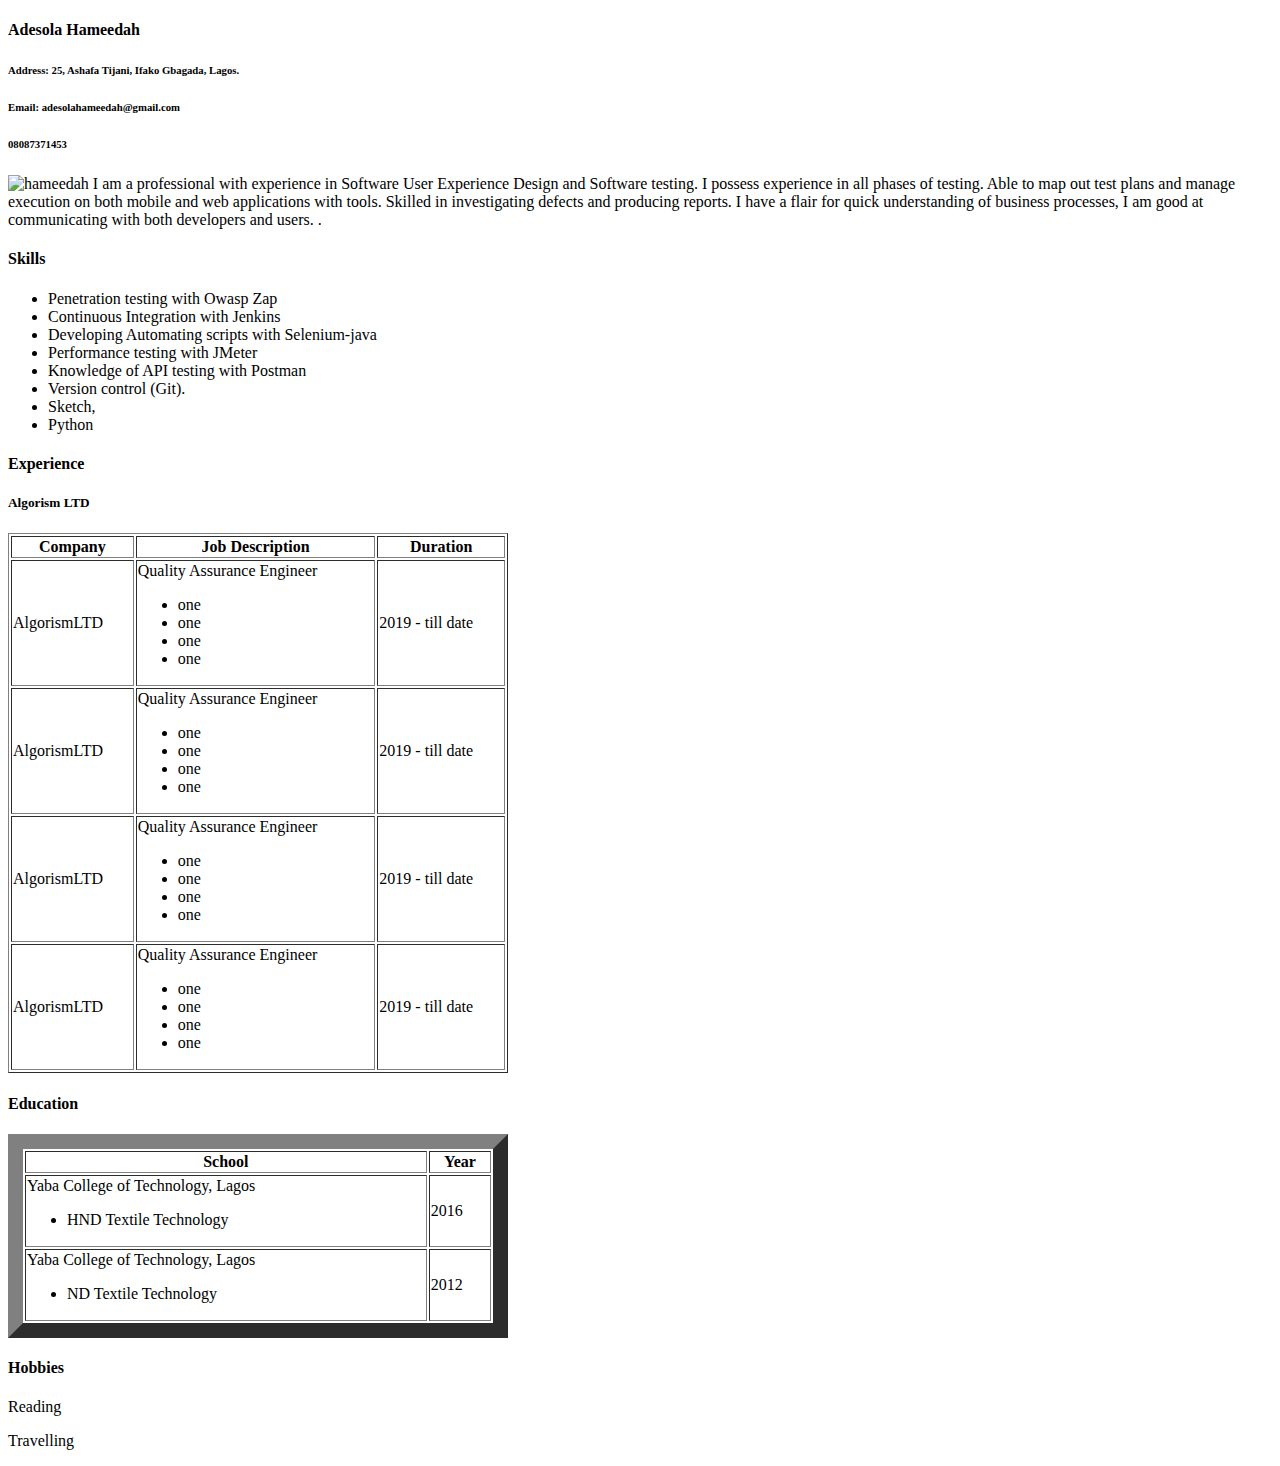
==== taskTwo/index.html @ 3562eb5a "styled my  HTML file with external CSS file" ====
<!DOCTYPE html>
<html>
  <head>
    <title>Hameedah's Resume</title>
  </head>
  <body>
    <div>
      <h4>Adesola Hameedah</h4>
      <h6>Address: 25, Ashafa Tijani, Ifako Gbagada, Lagos.</h6>
      <h6>Email: adesolahameedah@gmail.com</h6>
      <h6>08087371453</h6>
    </div>
    <div>
      <p>
      <img src="https://res.cloudinary.com/adesolahameedah/image/upload/v1566499626/20190815_092638_tlwvzl.jpg" width="200" height="200" alt="hameedah"/>
        I am a professional with experience in Software User Experience Design
        and Software testing. I possess experience in all phases of testing.
        Able to map out test plans and manage execution on both mobile and web
        applications with tools. Skilled in investigating defects and producing
        reports. I have a flair for quick understanding of business processes, I
        am good at communicating with both developers and users. .
      </p>
    </div>
    <div>
      <h4>Skills</h4>
      <ul>
        <li>Penetration testing with Owasp Zap</li>
        <li>Continuous Integration with Jenkins</li>
        <li>Developing Automating scripts with Selenium-java</li>
        <li>Performance testing with JMeter</li>
        <li>Knowledge of API testing with Postman</li>
        <li>Version control (Git).</li>
        <li>Sketch,</li>
        <li>Python</li>
      </ul>
    </div>
    <div>
      <h4>Experience</h4>
      <h5>Algorism LTD</h5>
      <table width="500"  border="1">
        <tr>
          <th>Company</th>
          <th>Job Description</th>
          <th>Duration</th>
        </tr>
        <tr>
          <td>AlgorismLTD
          </td>
          <td>
            Quality Assurance Engineer
            <ul>
              <li>one</li>
              <li>one</li>
              <li>one</li>
              <li>one</li>
            </ul>
          </td>
          <td>2019 - till date</td>
        </tr>
        <td>AlgorismLTD</td>
        <td>
          Quality Assurance Engineer
          <ul>
            <li>one</li>
            <li>one</li>
            <li>one</li>
            <li>one</li>
          </ul>
        </td>
        <td>2019 - till date</td>
      </tr>
      <td>AlgorismLTD</td>
      <td>
        Quality Assurance Engineer
        <ul>
          <li>one</li>
          <li>one</li>
          <li>one</li>
          <li>one</li>
        </ul>
      </td>
      <td>2019 - till date</td>
    </tr>
    <td>AlgorismLTD</td>
    <td >
      Quality Assurance Engineer
      <ul>
        <li>one</li>
        <li>one</li>
        <li>one</li>
        <li>one</li>
      </ul>
    </td>
    <td>2019 - till date</td>
  </tr>
        
        
      </table>

    </div>
    <div>
        <h4>Education</h4>
        <table width="500" border="15">
            <tr>
                <th>School</th>
                <th>Year</th>
            </tr>
            <tr>
                <td>
                        Yaba College of Technology, Lagos	
                        <ul>
                            <li>HND Textile Technology
                                </li>
                        </ul>

                </td>
                <td>2016</td>
            </tr>
            <td>
                    Yaba College of Technology, Lagos	
                    <ul>
                        <li>ND Textile Technology
                            </li>
                    </ul>

            </td>
            <td>2012</td>
        </tr>
        </table>
    </div>
    <div>
        <h4>Hobbies</h4>
        <p>Reading</p>
        <p>Travelling</p>
    </div>

  </body>
</html>
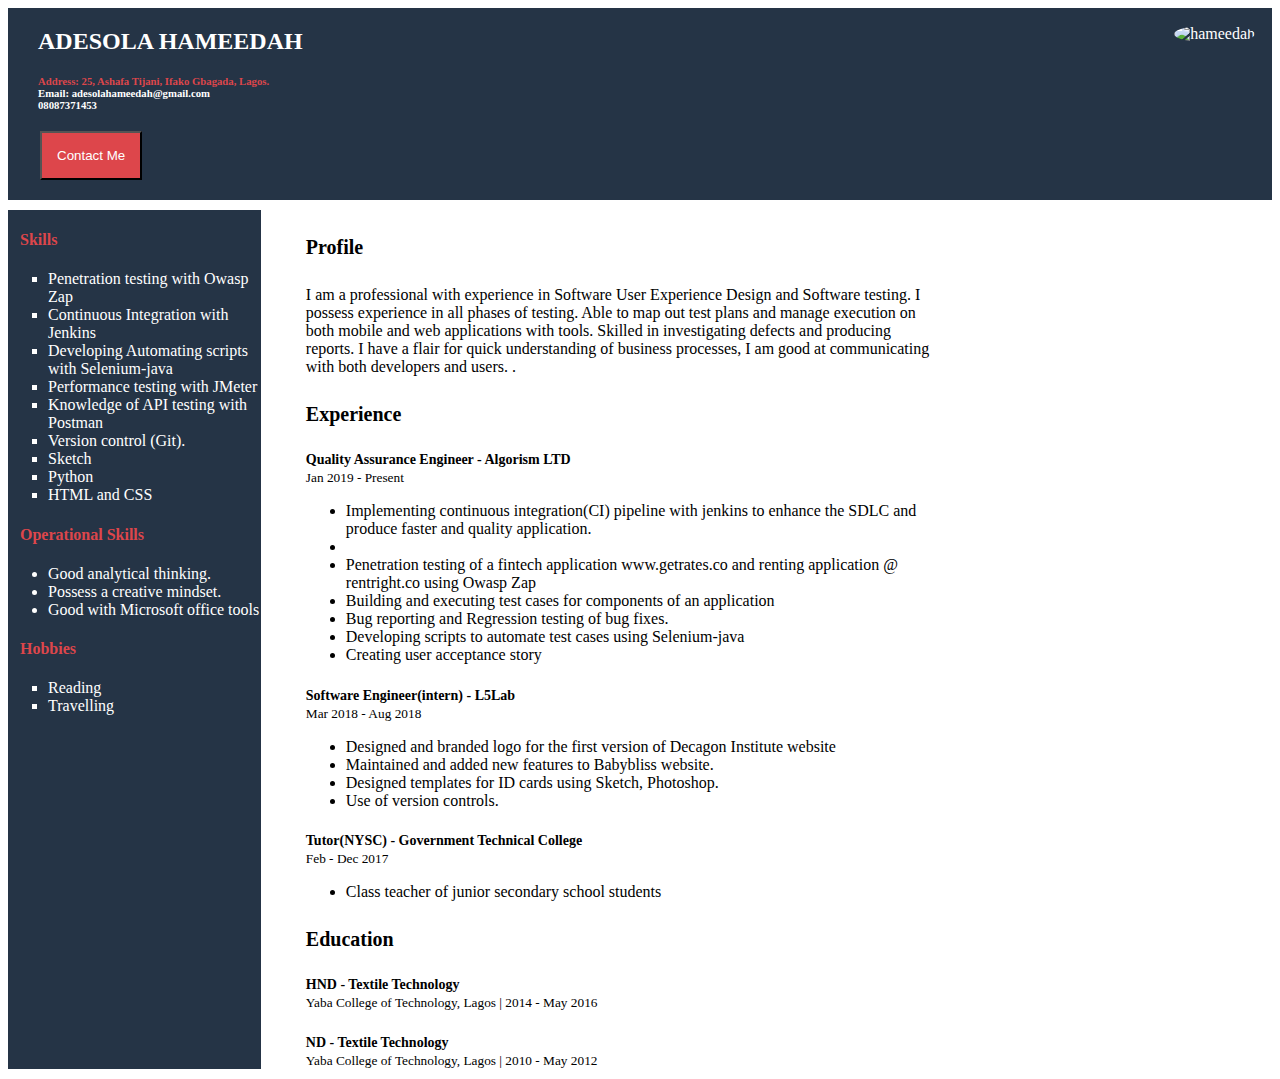
==== commit 69e68c5e: "Merge branch 'master' into taskThree" ====
--- a/taskTwo/index.html
+++ b/taskTwo/index.html
@@ -2,137 +2,103 @@
 <html>
   <head>
     <title>Hameedah's Resume</title>
+    <link rel="stylesheet" href="styles.css">
   </head>
   <body>
-    <div>
-      <h4>Adesola Hameedah</h4>
-      <h6>Address: 25, Ashafa Tijani, Ifako Gbagada, Lagos.</h6>
-      <h6>Email: adesolahameedah@gmail.com</h6>
-      <h6>08087371453</h6>
-    </div>
-    <div>
-      <p>
-      <img src="https://res.cloudinary.com/adesolahameedah/image/upload/v1566499626/20190815_092638_tlwvzl.jpg" width="200" height="200" alt="hameedah"/>
-        I am a professional with experience in Software User Experience Design
-        and Software testing. I possess experience in all phases of testing.
-        Able to map out test plans and manage execution on both mobile and web
-        applications with tools. Skilled in investigating defects and producing
-        reports. I have a flair for quick understanding of business processes, I
-        am good at communicating with both developers and users. .
-      </p>
-    </div>
-    <div>
-      <h4>Skills</h4>
-      <ul>
-        <li>Penetration testing with Owasp Zap</li>
-        <li>Continuous Integration with Jenkins</li>
-        <li>Developing Automating scripts with Selenium-java</li>
-        <li>Performance testing with JMeter</li>
-        <li>Knowledge of API testing with Postman</li>
-        <li>Version control (Git).</li>
-        <li>Sketch,</li>
-        <li>Python</li>
-      </ul>
-    </div>
-    <div>
-      <h4>Experience</h4>
-      <h5>Algorism LTD</h5>
-      <table width="500"  border="1">
-        <tr>
-          <th>Company</th>
-          <th>Job Description</th>
-          <th>Duration</th>
-        </tr>
-        <tr>
-          <td>AlgorismLTD
-          </td>
-          <td>
-            Quality Assurance Engineer
-            <ul>
-              <li>one</li>
-              <li>one</li>
-              <li>one</li>
-              <li>one</li>
-            </ul>
-          </td>
-          <td>2019 - till date</td>
-        </tr>
-        <td>AlgorismLTD</td>
-        <td>
-          Quality Assurance Engineer
-          <ul>
-            <li>one</li>
-            <li>one</li>
-            <li>one</li>
-            <li>one</li>
+    <header>
+      <div>
+        <h2>Adesola Hameedah</h2>
+        <h6 class="address">Address: 25, Ashafa Tijani, Ifako Gbagada, Lagos.</h6>
+        <h6>Email: adesolahameedah@gmail.com</h6>
+        <h6>08087371453</h6>
+        <a href="contact.html"> <button id="contact">Contact Me</button></a>
+      </div>
+      <div>
+          <img src="https://res.cloudinary.com/adesolahameedah/image/upload/v1566499626/20190815_092638_tlwvzl.jpg"  alt="hameedah"/>   
+       </div>
+    </header>
+    <div class="container" >
+      <aside >
+        <h4>Skills</h4>
+        <ul style="list-style-type:square;">
+          <li>Penetration testing with Owasp Zap</li>
+          <li>Continuous Integration with Jenkins</li>
+          <li>Developing Automating scripts with Selenium-java</li>
+          <li>Performance testing with JMeter</li>
+          <li>Knowledge of API testing with Postman</li>
+          <li>Version control (Git).</li>
+          <li>Sketch</li>
+          <li>Python</li>
+          <li>HTML and CSS</li>
+        </ul> 
+        <h4>Operational Skills</h4>
+        <ul>
+          <li>Good analytical thinking.</li>
+          <li>Possess a creative mindset.</li>
+          <li>Good with Microsoft office tools</li>
+        </ul>
+        <h4>Hobbies</h4>
+          <ul style="list-style-type:square;">
+            <li>Reading</li>
+            <li>Travelling</li>
           </ul>
-        </td>
-        <td>2019 - till date</td>
-      </tr>
-      <td>AlgorismLTD</td>
-      <td>
-        Quality Assurance Engineer
+         
+          
+      </aside>
+      <article>
+        <div>
+        <h4>Profile</h4>
+        <p>I am a professional with experience in Software User Experience Design
+          and Software testing. I possess experience in all phases of testing.
+          Able to map out test plans and manage execution on both mobile and web
+          applications with tools. Skilled in investigating defects and producing
+          reports. I have a flair for quick understanding of business processes, I
+          am good at communicating with both developers and users. .
+        </p>
+      </div>
+      
+      <div>
+        <h4>Experience</h4>
+        <h5> Quality Assurance Engineer - Algorism LTD</h5>
+        <small>Jan 2019 - Present</small>
         <ul>
-          <li>one</li>
-          <li>one</li>
-          <li>one</li>
-          <li>one</li>
+          <li>Implementing continuous integration(CI) pipeline with jenkins to enhance the SDLC and produce faster and quality application.<li>
+          <li>Penetration testing of a fintech application  www.getrates.co and renting application @ rentright.co using Owasp Zap</li>
+          <li>Building  and executing test cases for components of an application</li>
+          <li>Bug reporting and Regression testing of bug fixes.</li>   
+          <li>Developing scripts to automate test cases using Selenium-java</li> 
+          <li>Creating user acceptance story</li>
         </ul>
-      </td>
-      <td>2019 - till date</td>
-    </tr>
-    <td>AlgorismLTD</td>
-    <td >
-      Quality Assurance Engineer
-      <ul>
-        <li>one</li>
-        <li>one</li>
-        <li>one</li>
-        <li>one</li>
-      </ul>
-    </td>
-    <td>2019 - till date</td>
-  </tr>
-        
-        
-      </table>
-
-    </div>
-    <div>
+      </div>
+      <div>
+        <h5> Software Engineer(intern) - L5Lab</h5>
+        <small>Mar 2018 - Aug 2018</small>
+        <ul>
+          <li>Designed and branded logo for the first version of Decagon Institute website</li>
+          <li>Maintained and added new features to Babybliss website.</li>
+          <li>Designed templates for ID cards using Sketch, Photoshop.</li>
+          <li>Use of version controls.</li>
+        </ul>
+      </div>
+      <div>
+        <h5> Tutor(NYSC) - Government Technical College</h5>
+        <small>Feb - Dec 2017</small>
+        <ul>
+          <li>Class teacher of junior secondary school students</li>
+        </ul>
+      </div>
+      <div>
         <h4>Education</h4>
-        <table width="500" border="15">
-            <tr>
-                <th>School</th>
-                <th>Year</th>
-            </tr>
-            <tr>
-                <td>
-                        Yaba College of Technology, Lagos	
-                        <ul>
-                            <li>HND Textile Technology
-                                </li>
-                        </ul>
-
-                </td>
-                <td>2016</td>
-            </tr>
-            <td>
-                    Yaba College of Technology, Lagos	
-                    <ul>
-                        <li>ND Textile Technology
-                            </li>
-                    </ul>
-
-            </td>
-            <td>2012</td>
-        </tr>
-        </table>
-    </div>
-    <div>
-        <h4>Hobbies</h4>
-        <p>Reading</p>
-        <p>Travelling</p>
-    </div>
-
+        <h5>HND - Textile Technology </h5>
+        <small>Yaba College of Technology, Lagos | 2014 - May 2016</small>            	
+        <h5>ND - Textile Technology </h5>
+        <small>Yaba College of Technology, Lagos | 2010 - May 2012</small>            	
+      </div>
+    </article>
+      
+   </div>
+   
+  
+   <script type="text/javascript" src="script.js" ></script>
   </body>
-</html>+</html>
--- a/taskTwo/styles.css
+++ b/taskTwo/styles.css
@@ -0,0 +1,67 @@
+header {
+  display: flex;
+  background: #253446;
+  justify-content: space-between;
+  color: #fff;
+}
+
+img {
+  border-radius: 50%;
+  width: 120px;
+  height: 120px;
+  margin: 17px;
+}
+
+.address {
+  color: #dd464b;
+}
+
+h2 {
+  text-transform: uppercase;
+}
+
+.container {
+  display: flex;
+  margin: 10px 0;
+}
+
+aside {
+  width: 20%;
+  background: #253446;
+  color: #fff;
+}
+aside h4 {
+  color: #dd464b;
+  padding-left: 12px;
+}
+
+article {
+  padding: 0 45px;
+  width: 50%;
+}
+
+article h4 {
+  font-weight: 800;
+  font-size: 20px;
+}
+
+article h5 {
+  font-size: 14px;
+  font-weight: 800;
+  margin-bottom: 0;
+}
+
+h6 {
+  margin: 0 30px;
+}
+
+h2 {
+  margin-left: 30px;
+}
+
+#contact {
+  padding: 15px;
+  background: #dd464b;
+  color: white;
+  margin: 20px 32px;
+}
